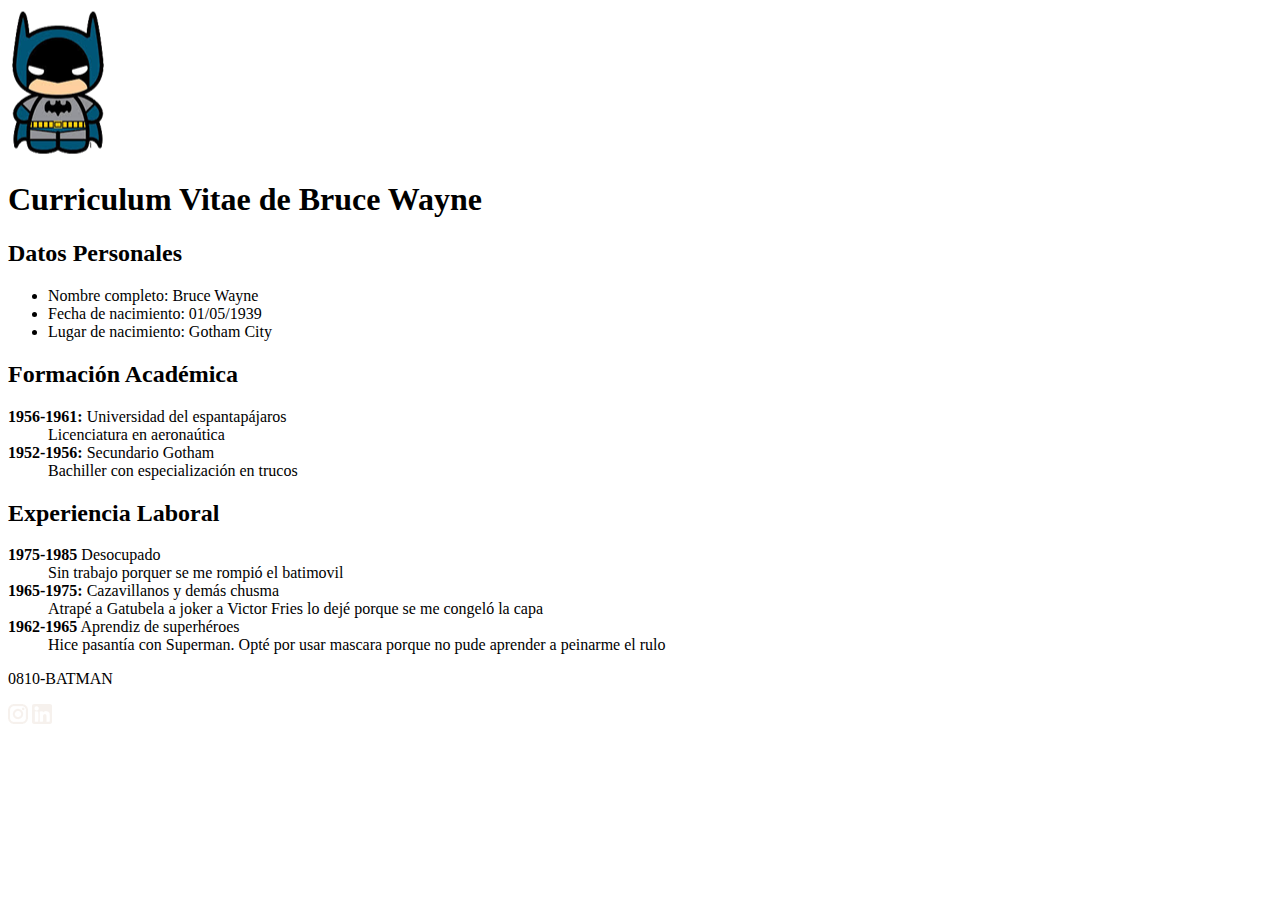
==== Módulo_2/4_Clase_Desafio/index.html @ 28e67ebb "Primer commit" ====
<!DOCTYPE html>
<html lang="en">
  <head>
    <meta charset="UTF-8" />
    <meta http-equiv="X-UA-Compatible" content="IE=edge" />
    <meta name="viewport" content="width=device-width, initial-scale=1.0" />
    <title>CV Bruce Wayne</title>
  </head>
  <body>
    <header>
      <img src="logo-batman.png" alt="" />
    </header>

    <main>
      <h1>Curriculum Vitae de Bruce Wayne</h1>

      <section>
        <h2 class="subtitulos">Datos Personales</h2>
        <div id="lista-datos-personales">
          <ul>
            <li><span> Nombre completo: </span>Bruce Wayne</li>
            <li><span>Fecha de nacimiento:</span> 01/05/1939</li>
            <li><span> Lugar de nacimiento:</span> Gotham City</li>
          </ul>
        </div>
      </section>

      <section>
        <h2 class="subtitulos">Formación Académica</h2>
        <div>
          <dl>
            <dt><strong>1956-1961:</strong> Universidad del espantapájaros</dt>
            <dd>Licenciatura en aeronaútica</dd>

            <dt><strong>1952-1956:</strong> Secundario Gotham</dt>
            <dd>Bachiller con especialización en trucos</dd>
          </dl>
        </div>
      </section>

      <section>
        <h2 class="subtitulos">Experiencia Laboral</h2>
        <div>
          <dl>
            <dt><strong>1975-1985</strong> Desocupado</dt>
            <dd>Sin trabajo porquer se me rompió el batimovil</dd>

            <dt><strong>1965-1975:</strong> Cazavillanos y demás chusma</dt>
            <dd>
              Atrapé a Gatubela a joker a Victor Fries lo dejé porque se me
              congeló la capa
            </dd>

            <dt><strong>1962-1965</strong> Aprendiz de superhéroes</dt>
            <dd>
              Hice pasantía con Superman. Opté por usar mascara porque no pude
              aprender a peinarme el rulo
            </dd>
          </dl>
        </div>
      </section>
    </main>

    <footer>
      <p>0810-BATMAN</p>
      <img src="ico-instagram.png" alt="logo-ig" />
      <img src="ico-linkedin.png" alt="" />
    </footer>
  </body>
</html>
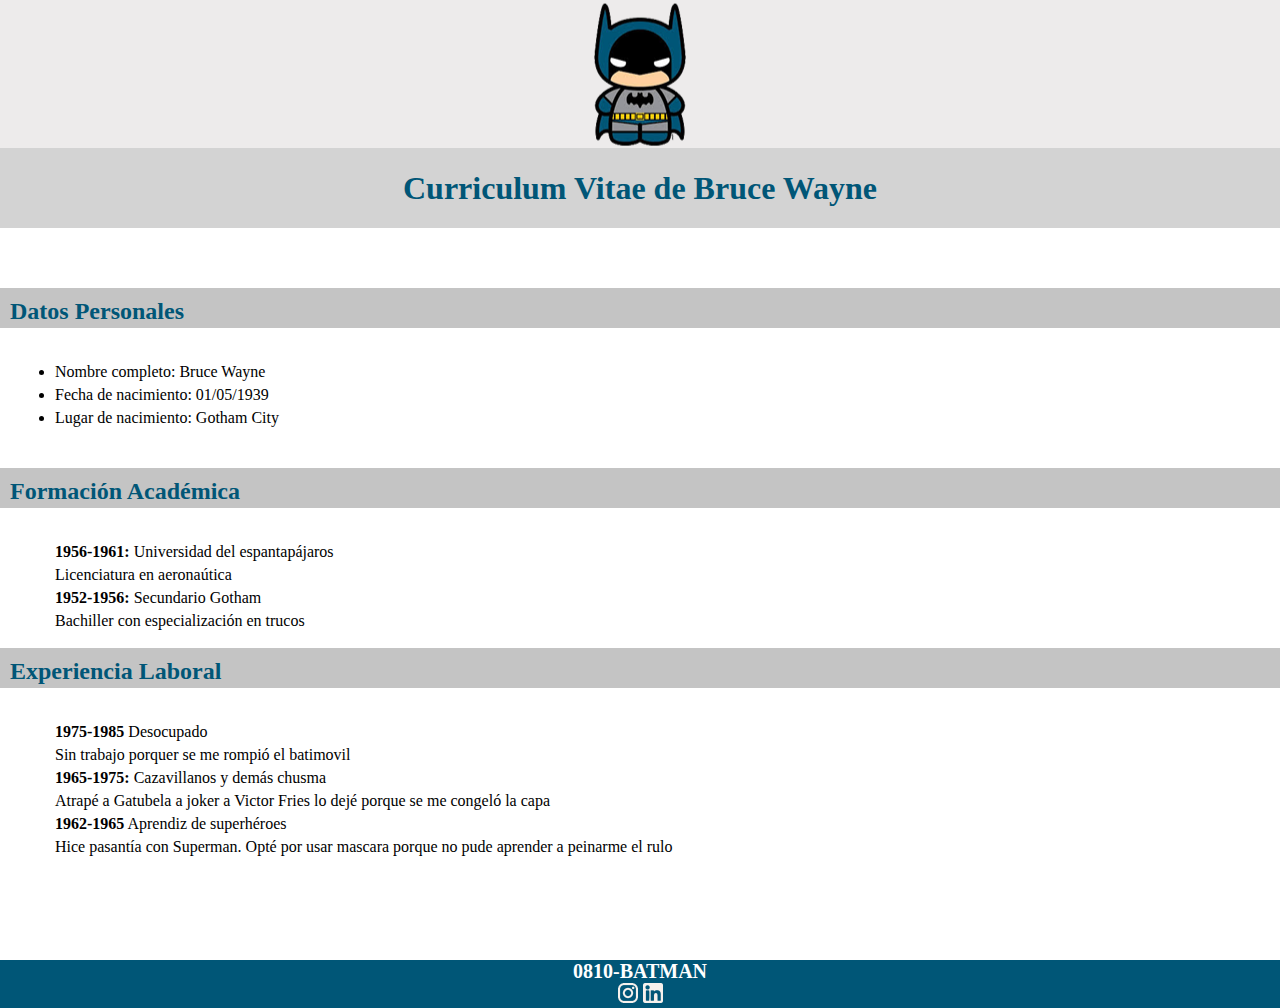
==== commit 3cabd487: "Cambios en el CV de Batman" ====
--- a/Módulo_2/4_Clase_Desafio/index.html
+++ b/Módulo_2/4_Clase_Desafio/index.html
@@ -4,6 +4,7 @@
     <meta charset="UTF-8" />
     <meta http-equiv="X-UA-Compatible" content="IE=edge" />
     <meta name="viewport" content="width=device-width, initial-scale=1.0" />
+    <link rel="stylesheet" href="css/styles.css" />
     <title>CV Bruce Wayne</title>
   </head>
   <body>
@@ -12,12 +13,14 @@
     </header>
 
     <main>
-      <h1>Curriculum Vitae de Bruce Wayne</h1>
+      <div>
+        <h1 id="titulo">Curriculum Vitae de Bruce Wayne</h1>
+      </div>
 
       <section>
-        <h2 class="subtitulos">Datos Personales</h2>
-        <div id="lista-datos-personales">
-          <ul>
+        <h2 class="subtitulo">Datos Personales</h2>
+        <div class="div-lista">
+          <ul class="lista">
             <li><span> Nombre completo: </span>Bruce Wayne</li>
             <li><span>Fecha de nacimiento:</span> 01/05/1939</li>
             <li><span> Lugar de nacimiento:</span> Gotham City</li>
@@ -26,9 +29,9 @@
       </section>
 
       <section>
-        <h2 class="subtitulos">Formación Académica</h2>
-        <div>
-          <dl>
+        <h2 class="subtitulo">Formación Académica</h2>
+        <div class="div-lista">
+          <dl class="lista">
             <dt><strong>1956-1961:</strong> Universidad del espantapájaros</dt>
             <dd>Licenciatura en aeronaútica</dd>
 
@@ -39,9 +42,9 @@
       </section>
 
       <section>
-        <h2 class="subtitulos">Experiencia Laboral</h2>
-        <div>
-          <dl>
+        <h2 class="subtitulo">Experiencia Laboral</h2>
+        <div class="div-lista">
+          <dl class="lista">
             <dt><strong>1975-1985</strong> Desocupado</dt>
             <dd>Sin trabajo porquer se me rompió el batimovil</dd>
 
--- a/Módulo_2/4_Clase_Desafio/css/styles.css
+++ b/Módulo_2/4_Clase_Desafio/css/styles.css
@@ -0,0 +1,60 @@
+* {
+  margin: 0;
+  padding: 0;
+  box-sizing: border-box;
+}
+
+header {
+  display: flex;
+  align-items: center;
+  justify-content: center;
+  background-color: rgb(237, 235, 235);
+}
+
+#titulo {
+  display: flex;
+  align-items: center;
+  height: 80px;
+  justify-content: center;
+  color: #005677;
+  font-family: "Times New Roman", "Times", "serif";
+  line-height: 50%;
+  background-color: lightgray;
+}
+
+.subtitulo {
+  color: #005677;
+  background-color: #c4c4c4;
+  height: 40px;
+  width: 1920px;
+  text-align: left;
+  left: 0px;
+  border-radius: 0px;
+  margin-top: 60px;
+  padding: 10px;
+}
+
+.lista {
+  margin-left: 30px;
+  margin-top: 10px;
+  padding: 20px;
+}
+
+li,
+dt,
+dd {
+  margin: 5px;
+}
+
+.div-lista {
+  height: 70px;
+}
+
+footer {
+  background-color: #005677;
+  margin-top: 192px;
+  color: white;
+  text-align: center;
+  font-size: 20px;
+  font-weight: bold;
+}
